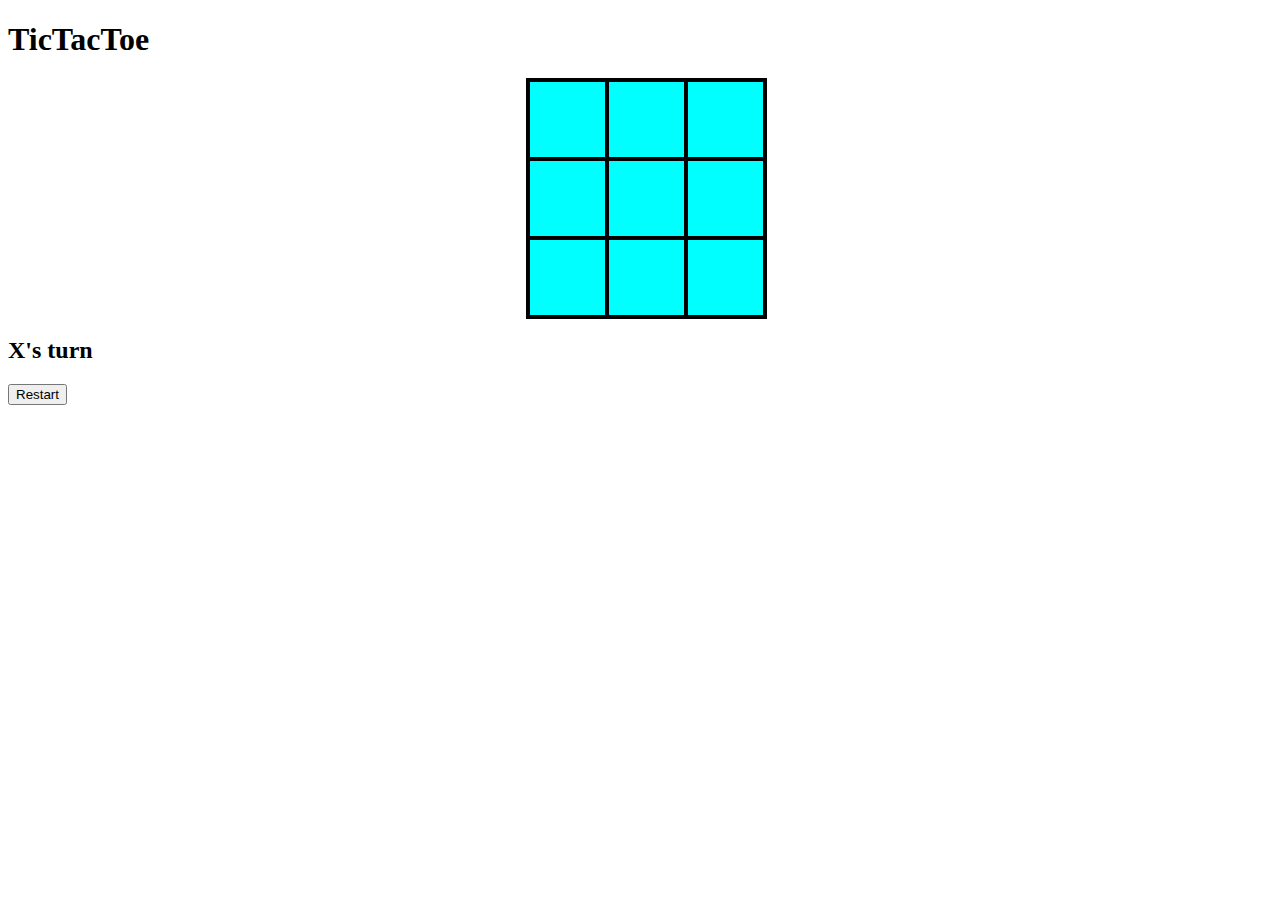
==== TicTacToe/index.html @ ec3dda6c "tictactoe" ====
<!DOCTYPE html>
<html lang="en">
<head>
    <meta charset="UTF-8">
    <meta http-equiv="X-UA-Compatible" content="IE=edge">
    <meta name="viewport" content="width=device-width, initial-scale=1.0">
    <title>TicTacToe</title>
    <link rel="stylesheet" href="style.css">
</head>
<body>
    <div id ="GameContainer">
        <h1>TicTacToe</h1>
        <div id="cellContainer"> <!--aca declaro mis las celdas totales del ta te ti -->
            <div cellIndex="0" class="cell"></div>
            <div cellIndex="1" class="cell"></div>
            <div cellIndex="2" class="cell"></div>
            <div cellIndex="3" class="cell"></div>
            <div cellIndex="4" class="cell"></div>
            <div cellIndex="5" class="cell"></div>
            <div cellIndex="6" class="cell"></div>
            <div cellIndex="7" class="cell"></div>
            <div cellIndex="8" class="cell"></div>
        </div>
        <h2 id="statusText"></h2>
        <button id="restartBtn">Restart</button>
    </div>
    <script src ="index.js"></script>
</body>
</html>
---- TicTacToe/style.css ----
.cell{
    width: 75px;
    height: 75px;
    border: 2px solid;
    box-shadow: 0 0 0 2px;
    line-height: 75px;
    font-size: 50px;
    cursor: pointer;
    background-color: aqua;
}

#gameContainer{
    font-family: 'Lucida Sans', 'Lucida Sans Regular', 'Lucida Grande', 'Lucida Sans Unicode', Geneva, Verdana, sans-serif;
    text-align: center;
}

#cellContainer{
    display: grid;
    grid-template-columns: repeat(3, auto);
    width: 225px;
    margin: auto;
    text-align: center;
}
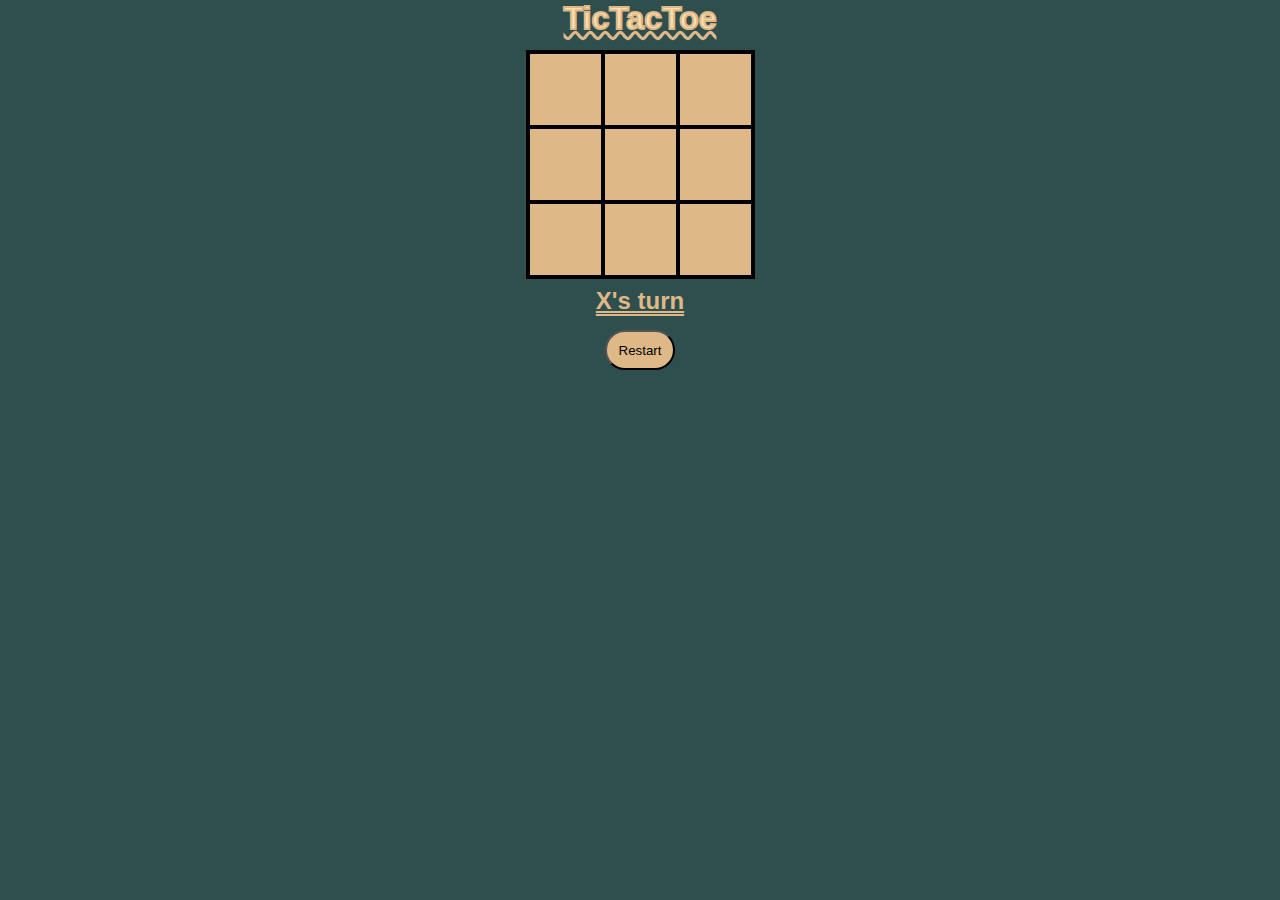
==== commit de2da895: "detallitos" ====
--- a/TicTacToe/index.html
+++ b/TicTacToe/index.html
@@ -8,9 +8,9 @@
     <link rel="stylesheet" href="style.css">
 </head>
 <body>
-    <div id ="GameContainer">
-        <h1>TicTacToe</h1>
-        <div id="cellContainer"> <!--aca declaro mis las celdas totales del ta te ti -->
+    <div id ="gameContainer">
+        <h1 id="title">TicTacToe</h1>
+        <div id="cellContainer"> <!--aca declaro mis las celdas totales del ta te ti-->
             <div cellIndex="0" class="cell"></div>
             <div cellIndex="1" class="cell"></div>
             <div cellIndex="2" class="cell"></div>
--- a/TicTacToe/style.css
+++ b/TicTacToe/style.css
@@ -1,3 +1,9 @@
+*{
+    padding:0;
+    margin: 0;
+    box-sizing: border-box;
+    background-color: darkslategray;
+}
 
 .cell{
     width: 75px;
@@ -7,19 +13,50 @@
     line-height: 75px;
     font-size: 50px;
     cursor: pointer;
-    background-color: aqua;
+    background-color:burlywood;
 }
 
 #gameContainer{
     font-family: 'Lucida Sans', 'Lucida Sans Regular', 'Lucida Grande', 'Lucida Sans Unicode', Geneva, Verdana, sans-serif;
     text-align: center;
+    background-color: darkslategray;
+
 }
 
 #cellContainer{
     display: grid;
+    align-content: center;
+    justify-content: center;
     grid-template-columns: repeat(3, auto);
     width: 225px;
     margin: auto;
     text-align: center;
+    background-color: burlywood;
+    
+    
+}
+#statusText{
+    color:burlywood;
+    margin-top: 10px;
+    margin-bottom: 15px;
+    text-decoration-line: underline;
+    text-decoration-style: double;
+}
+#title{
+    color: navajowhite;
+    margin-bottom: 15px;
+    text-decoration: underline;
+    text-decoration-color: burlywood;
+    text-decoration-style: wavy;
+    -webkit-text-stroke: 2px burlywood;
+    
 }
 
+#restartBtn{
+    margin-bottom: 10px;
+    border-radius: 25px;
+    height: 40px;
+    width: 70px;
+    cursor: grab;
+    background-color: burlywood;
+}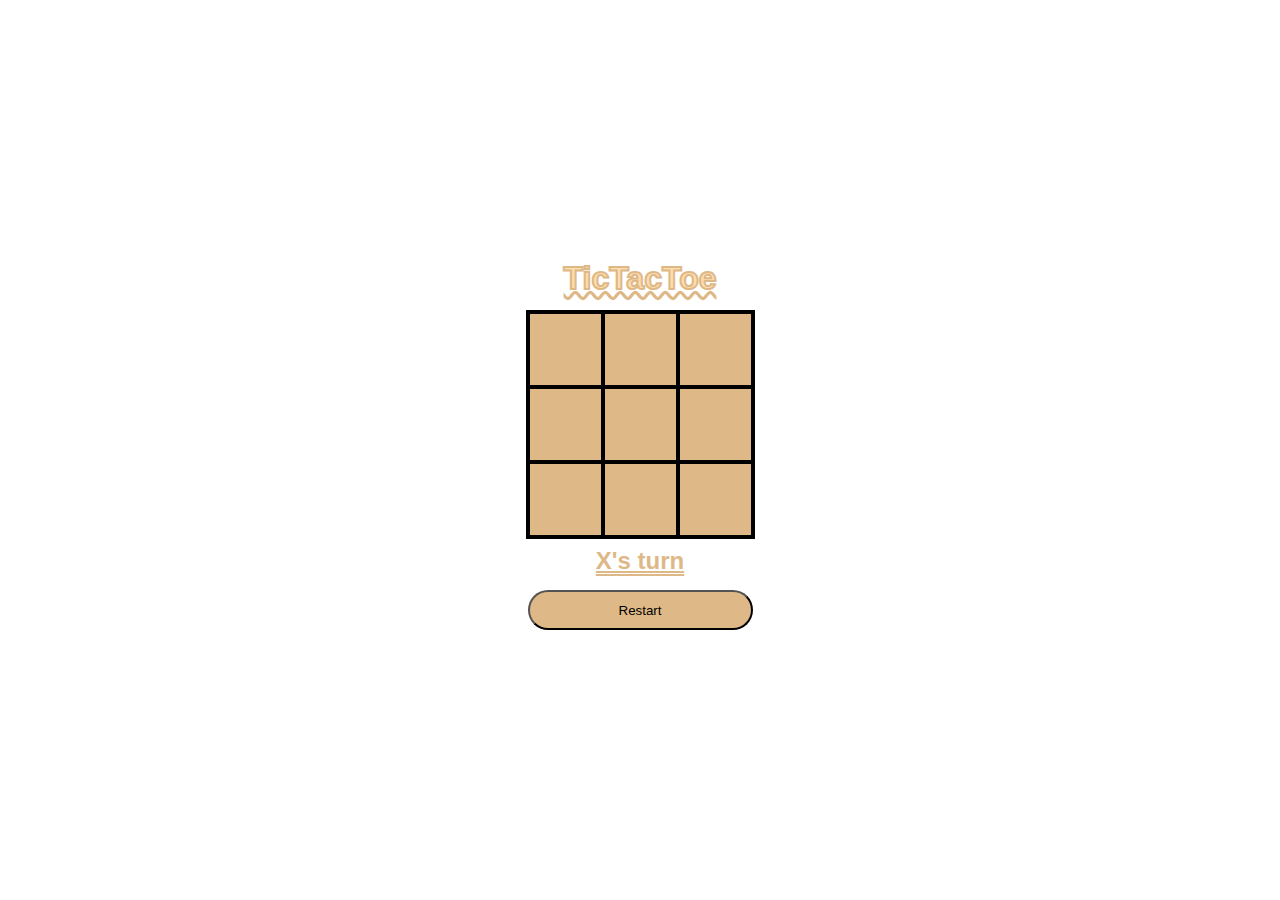
==== commit 52d656eb: "detallitos de efectos" ====
--- a/TicTacToe/index.html
+++ b/TicTacToe/index.html
@@ -6,6 +6,7 @@
     <meta name="viewport" content="width=device-width, initial-scale=1.0">
     <title>TicTacToe</title>
     <link rel="stylesheet" href="style.css">
+    <link rel="shortcut icon" href="https://tse1.mm.bing.net/th?id=OIP.48QhqCFmK6u6jD3sWneRIwHaHa&pid=Api&P=0" type="image/x-icon">
 </head>
 <body>
     <div id ="gameContainer">
@@ -23,6 +24,8 @@
         </div>
         <h2 id="statusText"></h2>
         <button id="restartBtn">Restart</button>
+        <video muted autoplay loop> <source src="./videos/pexels-rostislav-uzunov-7385122.mp4" type="video/mp4"></video>
+        <div class="capa"></div>
     </div>
     <script src ="index.js"></script>
 </body>
--- a/TicTacToe/style.css
+++ b/TicTacToe/style.css
@@ -2,7 +2,7 @@
     padding:0;
     margin: 0;
     box-sizing: border-box;
-    background-color: darkslategray;
+    
 }
 
 .cell{
@@ -14,33 +14,55 @@
     font-size: 50px;
     cursor: pointer;
     background-color:burlywood;
+    z-index: 2;
 }
 
 #gameContainer{
     font-family: 'Lucida Sans', 'Lucida Sans Regular', 'Lucida Grande', 'Lucida Sans Unicode', Geneva, Verdana, sans-serif;
     text-align: center;
-    background-color: darkslategray;
-
+    position: relative;
+    z-index: 2;
+    display: grid;
+    height: 100vh;
+    align-content: center;
+    justify-content: center;
+    
 }
 
 #cellContainer{
     display: grid;
-    align-content: center;
-    justify-content: center;
+    place-content: center;
     grid-template-columns: repeat(3, auto);
     width: 225px;
     margin: auto;
     text-align: center;
     background-color: burlywood;
+    position: relative;
+    z-index: 2;
+    animation-duration: 3s;
+    animation-name: slidein3;
+}
+  
+@keyframes slidein {
+    from {
+      margin-left: 100%;
+    }
+  
+    to {
+      margin-left: 0%;
+    }
+  }
     
-    
-}
 #statusText{
     color:burlywood;
     margin-top: 10px;
     margin-bottom: 15px;
     text-decoration-line: underline;
     text-decoration-style: double;
+    position: relative;
+    z-index: 2;
+    animation-duration: 3s;
+    animation-name: slidein3;
 }
 #title{
     color: navajowhite;
@@ -49,14 +71,66 @@
     text-decoration-color: burlywood;
     text-decoration-style: wavy;
     -webkit-text-stroke: 2px burlywood;
-    
+    position: relative;
+    z-index: 2;
+    animation-duration: 3s;
+    animation-name: slidein;
 }
+  
+@keyframes slidein3 {
+    from {
+      margin-right: 0%;
+    }
+  
+    to {
+      margin-left: 0%;
+    }
+  }
+  
 
 #restartBtn{
     margin-bottom: 10px;
     border-radius: 25px;
     height: 40px;
-    width: 70px;
+    width: 225px;
     cursor: grab;
     background-color: burlywood;
-}+    position: relative;
+    z-index: 2;
+    animation-duration: 3s;
+    animation-name: slideinn;
+    display: grid;
+    align-content: center;
+    justify-content: center;
+}
+  
+@keyframes slideinn {
+    from {
+      margin-top: 100%;
+    }
+  
+    to {
+      margin-bottom: 0%;
+    }
+  }
+  
+video{
+    position: absolute;
+    top: 0;
+    left: 0;
+    width: 100%;
+    height: 100%;
+    object-fit: cover;
+    height: 100vh;
+}
+.capa{
+    position: absolute;
+    top: 0;
+    left: 0;
+    width: 100%;
+    height: 100vs;
+    background: #1c1c1c;
+    opacity: 0.7;
+    mix-blend-mode: overlay;
+}
+
